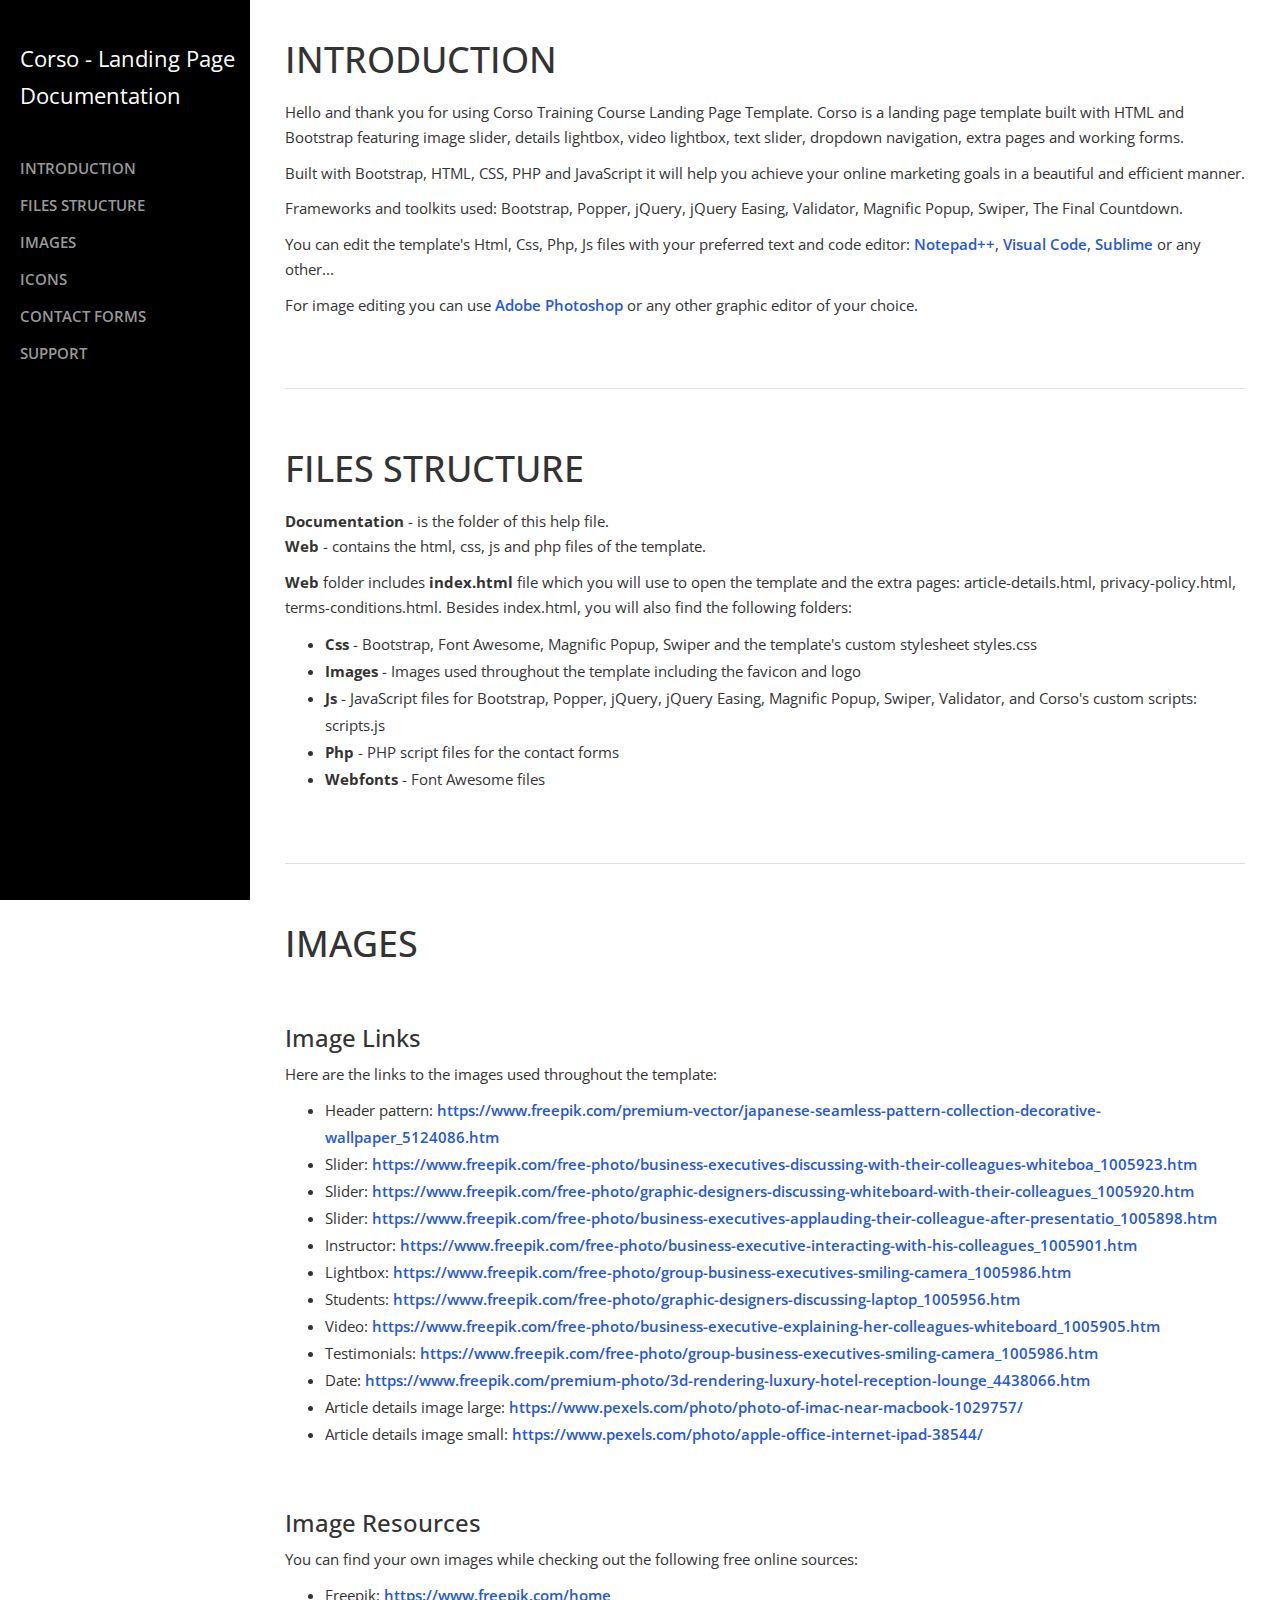
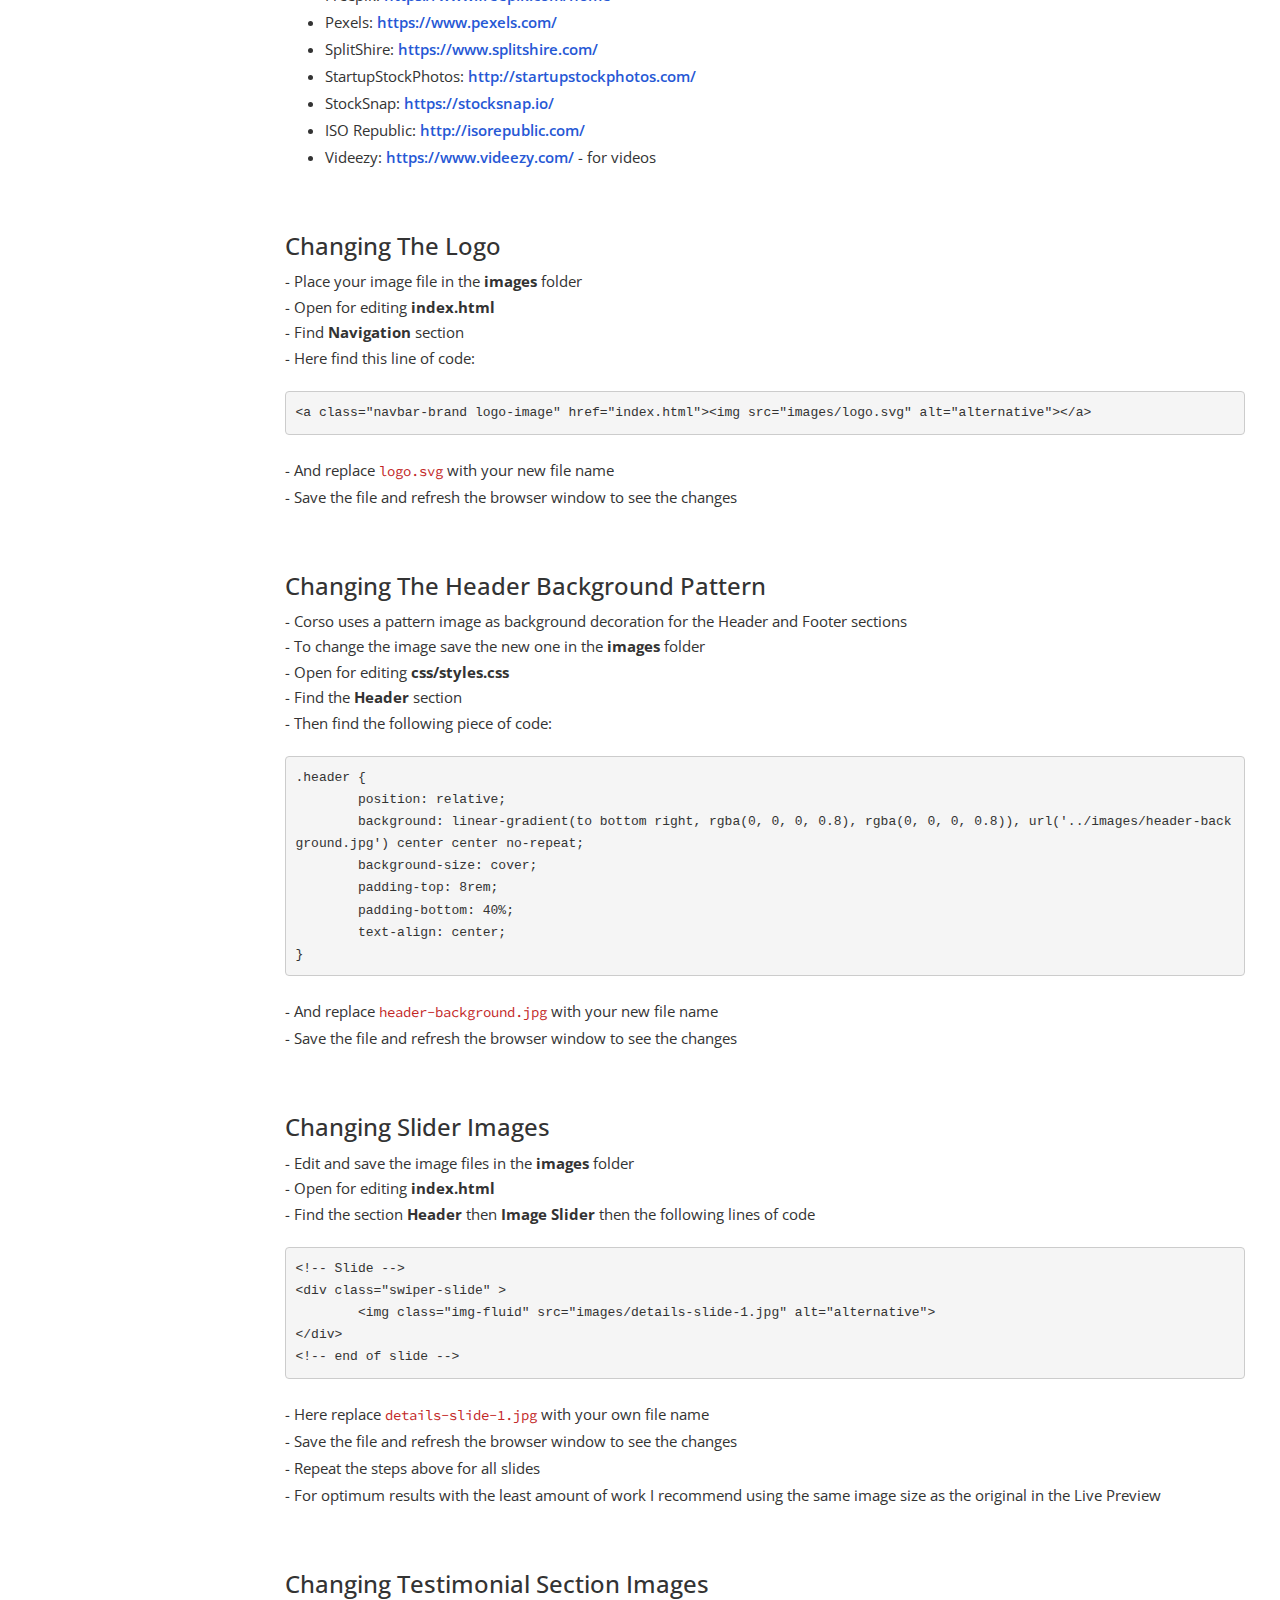
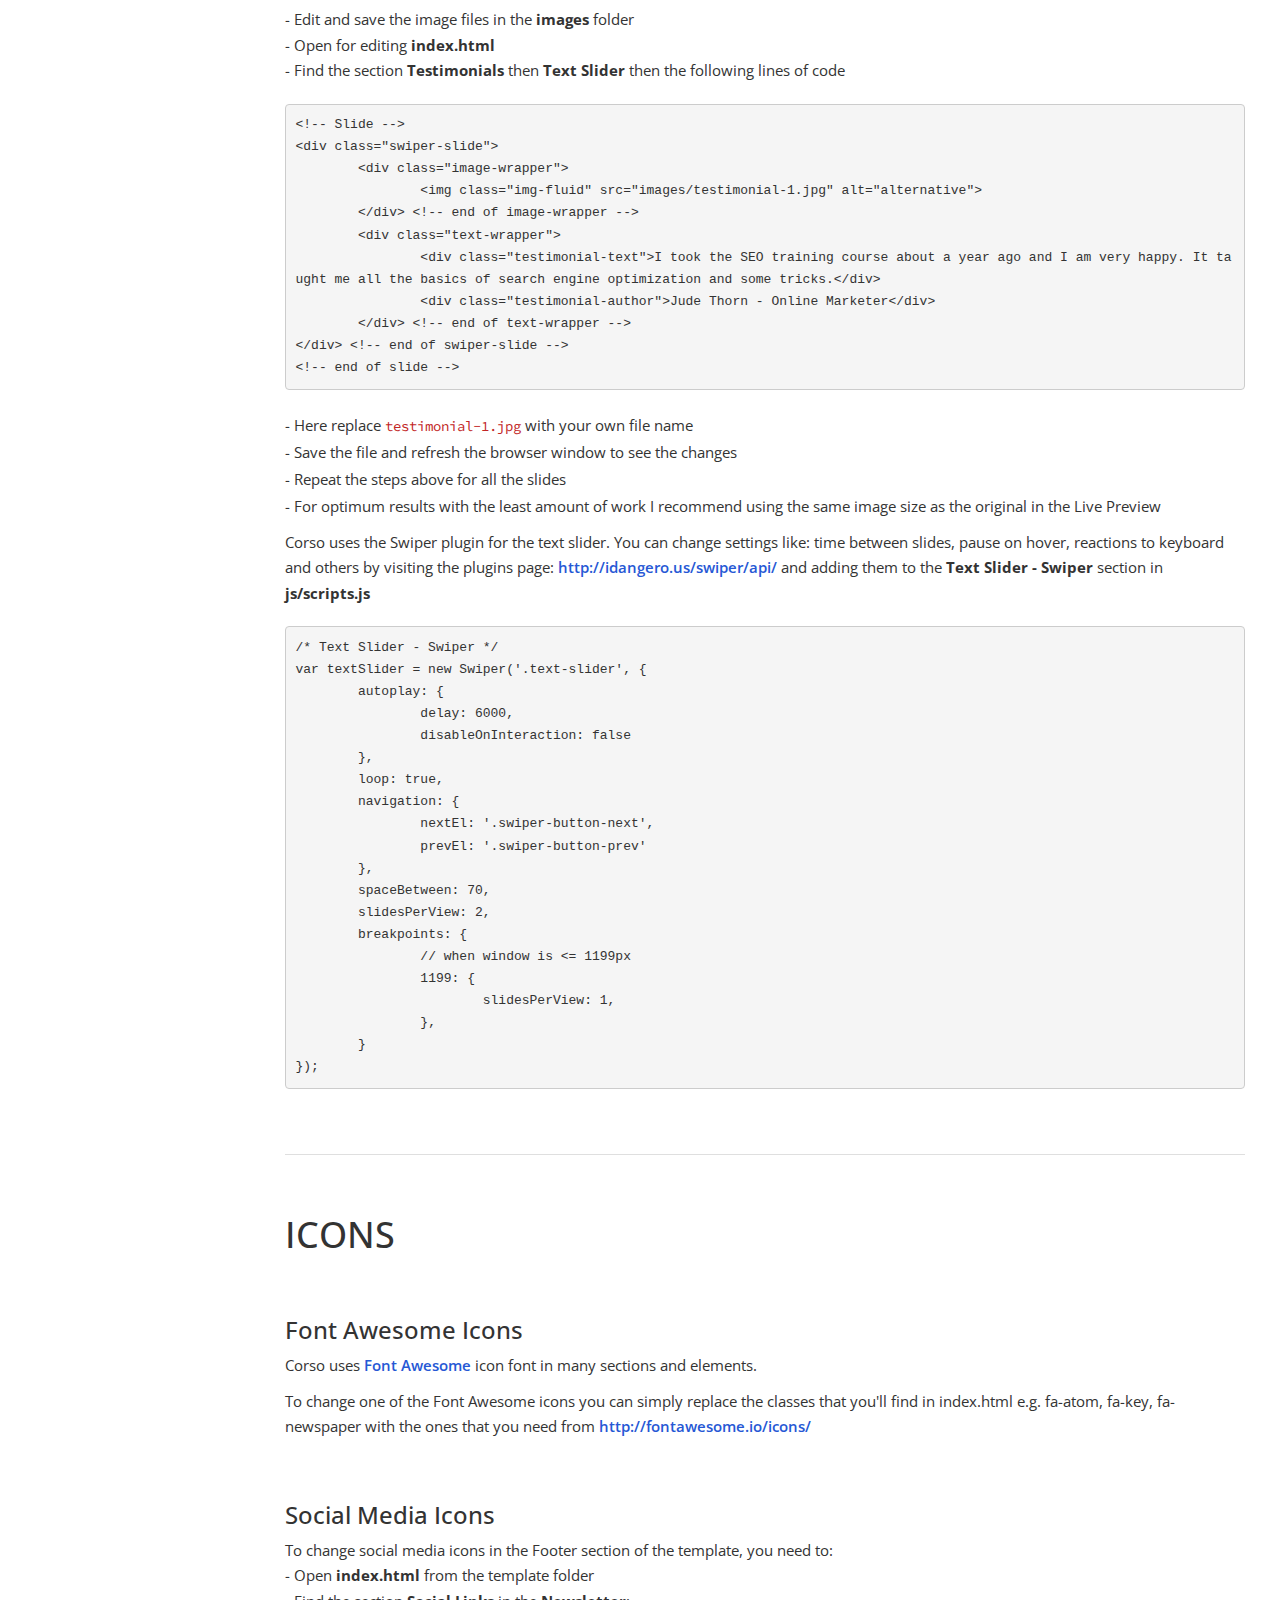
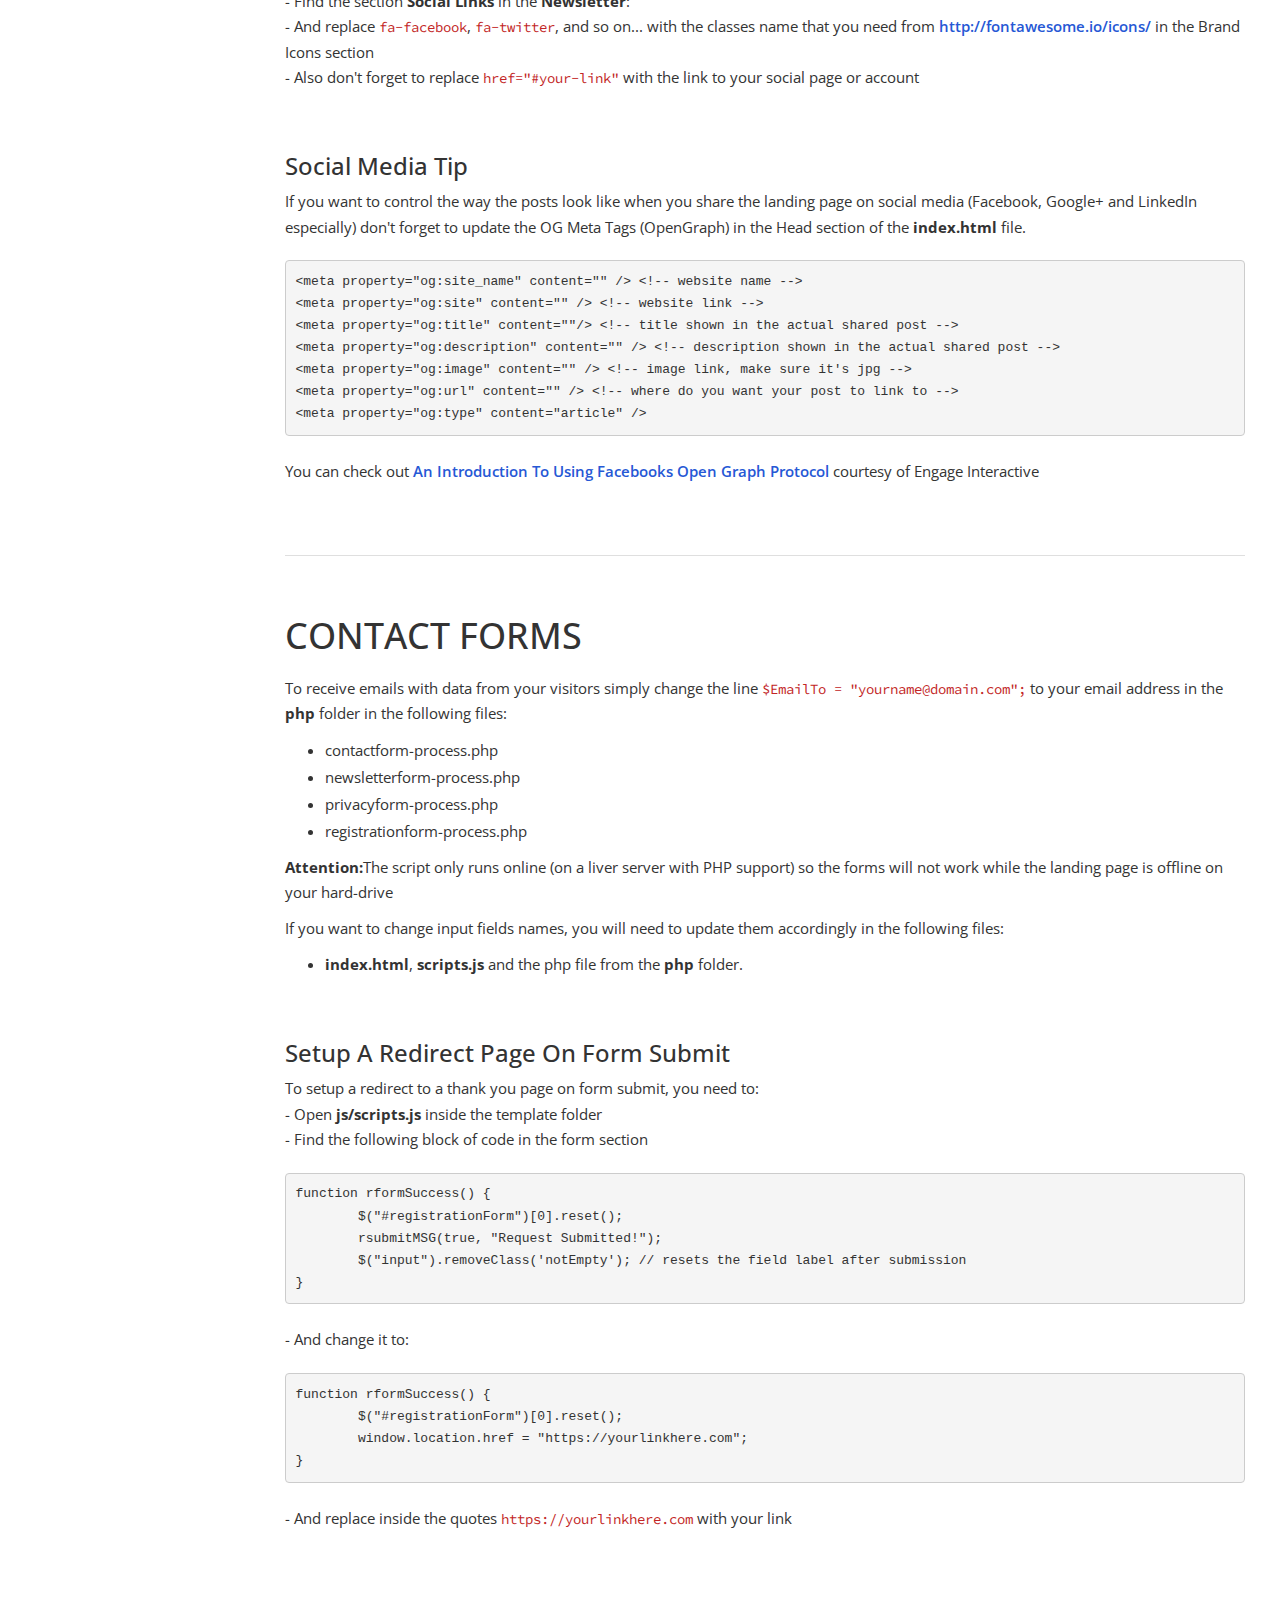
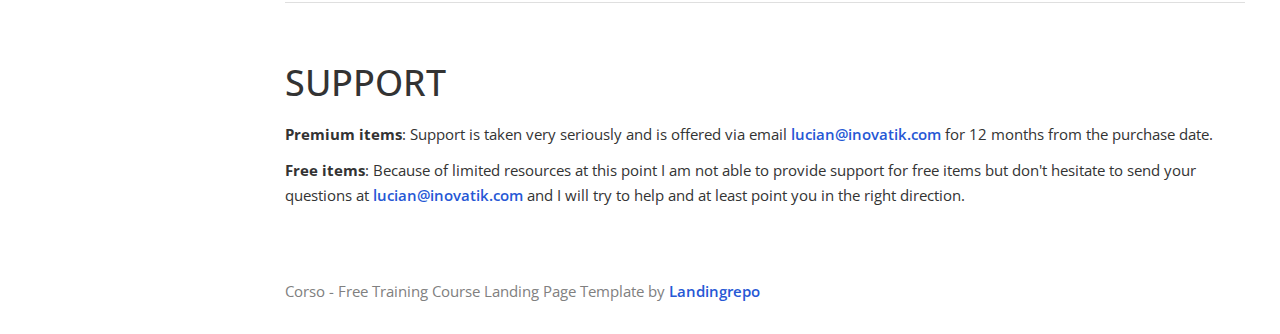
==== documentation/index.html @ 1cf24322 "Archivos Pagina Bootstrap" ====
<!DOCTYPE html>
<html lang="en">
<head>

    <meta charset="utf-8">
    <meta http-equiv="X-UA-Compatible" content="IE=edge">
    <meta name="viewport" content="width=device-width, shrink-to-fit=no, initial-scale=1">
    <meta name="description" content="">
    <meta name="author" content="">
    <title>Documentation - Corso Training Course Landing Page Template</title>

    <!-- Styles -->
	<link href="https://fonts.googleapis.com/css?family=Source+Code+Pro:300,400,600" rel="stylesheet">
	<link href="https://fonts.googleapis.com/css?family=Open+Sans:300,400,600" rel="stylesheet">
    <link href="css/bootstrap.min.css" rel="stylesheet">
    <link href="css/styles.css" rel="stylesheet">

    <!-- HTML5 Shim and Respond.js IE8 support of HTML5 elements and media queries -->
    <!-- WARNING: Respond.js doesn't work if you view the page via file:// -->
    <!--[if lt IE 9]>
        <script src="https://oss.maxcdn.com/libs/html5shiv/3.7.0/html5shiv.js"></script>
        <script src="https://oss.maxcdn.com/libs/respond.js/1.4.2/respond.min.js"></script>
    <![endif]-->

</head>
<body>
    <div id="wrapper">

        <!-- Sidebar -->
        <div id="sidebar-wrapper">
			<p>Corso - Landing Page<br> Documentation</p>
            <ul class="sidebar-nav">
                <li class="sidebar-brand">
                </li>
                <li>
                    <a href="#introduction">INTRODUCTION</a>
                </li>
                <li>
                    <a href="#files">FILES STRUCTURE</a>
				</li>
				<li>
                    <a href="#images">IMAGES</a>
                </li>
                <li>
                    <a href="#icons">ICONS</a>
				</li>
				<li>
                    <a href="#forms">CONTACT FORMS</a>
                </li>
				<li>
                    <a href="#support">SUPPORT</a>
                </li>
            </ul>
        </div>
        <!-- end of sidebar wrapper -->


        <!-- Page Content -->
        <div id="page-content-wrapper">
            <div class="container-fluid">
                <div class="row">
                    <div id="introduction" class="col-lg-12">
                        <h1>INTRODUCTION</h1>
                        <p>Hello and thank you for using Corso Training Course Landing Page Template. Corso is a landing page template built with HTML and Bootstrap featuring image slider, details lightbox, video lightbox, text slider, dropdown navigation, extra pages and working forms.</p>
						<p>Built with Bootstrap, HTML, CSS, PHP and JavaScript it will help you achieve your online marketing goals in a beautiful and efficient manner.</p>
						<p>Frameworks and toolkits used: Bootstrap, Popper, jQuery, jQuery Easing, Validator, Magnific Popup, Swiper, The Final Countdown.</p>
						<p>You can edit the template's Html, Css, Php, Js files with your preferred text and code editor: <a href="https://notepad-plus-plus.org/">Notepad++</a>, <a href="https://code.visualstudio.com/">Visual Code</a>, <a href="https://www.sublimetext.com/">Sublime</a> or any other...</p>
						<p>For image editing you can use <a href="http://www.adobe.com/products/photoshop.html">Adobe Photoshop</a> or any other graphic editor of your choice.</p>
					</div> <!-- end of introduction -->
					
					
					<div class="col-lg-12"><hr></div> <!-- gray separator line -->
					
					
					<div id="files" class="col-lg-12">
                        <h1>FILES STRUCTURE</h1>
						<p>
							<b>Documentation</b> - is the folder of this help file.
							<br><b>Web</b> - contains the html, css, js and php files of the template.
						</p>
						<p><b>Web</b> folder includes <b>index.html</b> file which you will use to open the template and the extra pages: article-details.html, privacy-policy.html, terms-conditions.html. Besides index.html, you will also find the following folders:
							<ul>
								<li><b>Css</b> - Bootstrap, Font Awesome, Magnific Popup, Swiper and the template's custom stylesheet styles.css</li>
								<li><b>Images</b> - Images used throughout the template including the favicon and logo</li>
								<li><b>Js</b> - JavaScript files for Bootstrap, Popper, jQuery, jQuery Easing, Magnific Popup, Swiper, Validator, and Corso's custom scripts: scripts.js</li>
								<li><b>Php</b> - PHP script files for the contact forms</li>
								<li><b>Webfonts</b> - Font Awesome files</li>
							</ul>
						</p>
					</div> <!-- end of files structure -->


					<div class="col-lg-12"><hr></div> <!-- gray separator line -->


					<div id="images" class="col-lg-12">
						<h1>IMAGES</h1>
						<h3>Image Links</h3>
						<p>Here are the links to the images used throughout the template:
							<ul>
								<li>Header pattern: <a href="https://www.freepik.com/premium-vector/japanese-seamless-pattern-collection-decorative-wallpaper_5124086.htm">https://www.freepik.com/premium-vector/japanese-seamless-pattern-collection-decorative-wallpaper_5124086.htm</a></li>
								<li>Slider: <a href="https://www.freepik.com/free-photo/business-executives-discussing-with-their-colleagues-whiteboa_1005923.htm">https://www.freepik.com/free-photo/business-executives-discussing-with-their-colleagues-whiteboa_1005923.htm</a></li>
								<li>Slider: <a href="https://www.freepik.com/free-photo/graphic-designers-discussing-whiteboard-with-their-colleagues_1005920.htm">https://www.freepik.com/free-photo/graphic-designers-discussing-whiteboard-with-their-colleagues_1005920.htm</a></li>
								<li>Slider: <a href="https://www.freepik.com/free-photo/business-executives-applauding-their-colleague-after-presentatio_1005898.htm">https://www.freepik.com/free-photo/business-executives-applauding-their-colleague-after-presentatio_1005898.htm</a></li>
								<li>Instructor: <a href="https://www.freepik.com/free-photo/business-executive-interacting-with-his-colleagues_1005901.htm">https://www.freepik.com/free-photo/business-executive-interacting-with-his-colleagues_1005901.htm</a></li>
								<li>Lightbox: <a href="https://www.freepik.com/free-photo/group-business-executives-smiling-camera_1005986.htm">https://www.freepik.com/free-photo/group-business-executives-smiling-camera_1005986.htm</a></li>
								<li>Students: <a href="https://www.freepik.com/free-photo/graphic-designers-discussing-laptop_1005956.htm">https://www.freepik.com/free-photo/graphic-designers-discussing-laptop_1005956.htm</a></li>
								<li>Video: <a href="https://www.freepik.com/free-photo/business-executive-explaining-her-colleagues-whiteboard_1005905.htm">https://www.freepik.com/free-photo/business-executive-explaining-her-colleagues-whiteboard_1005905.htm</a></li>
								<li>Testimonials: <a href="https://www.freepik.com/free-photo/group-business-executives-smiling-camera_1005986.htm">https://www.freepik.com/free-photo/group-business-executives-smiling-camera_1005986.htm</a></li>
								<li>Date: <a href="https://www.freepik.com/premium-photo/3d-rendering-luxury-hotel-reception-lounge_4438066.htm">https://www.freepik.com/premium-photo/3d-rendering-luxury-hotel-reception-lounge_4438066.htm</a></li>
								<li>Article details image large: <a href="https://www.pexels.com/photo/photo-of-imac-near-macbook-1029757/">https://www.pexels.com/photo/photo-of-imac-near-macbook-1029757/</a></li>
								<li>Article details image small: <a href="https://www.pexels.com/photo/apple-office-internet-ipad-38544/">https://www.pexels.com/photo/apple-office-internet-ipad-38544/</a></li>
							</ul>
						</p>
						
						<h3>Image Resources</h3>
						<p>You can find your own images while checking out the following free online sources:
							<ul>
								<li>Freepik: <a href="https://www.pexels.com/">https://www.freepik.com/home</a></li>
								<li>Pexels: <a href="https://www.pexels.com/">https://www.pexels.com/</a></li>
								<li>SplitShire: <a href="https://www.splitshire.com/">https://www.splitshire.com/</a></li>
								<li>StartupStockPhotos: <a href="http://startupstockphotos.com/">http://startupstockphotos.com/</a></li>
								<li>StockSnap: <a href="https://stocksnap.io/">https://stocksnap.io/</a></li>
								<li>ISO Republic: <a href="http://isorepublic.com/">http://isorepublic.com/</a></li>
								<li>Videezy: <a href="https://www.videezy.com/">https://www.videezy.com/</a> - for videos</li>
							</ul>
						</p>

						<h3>Changing The Logo</h3>
						<p>
							- Place your image file in the <b>images</b> folder
							<br>- Open for editing <b>index.html</b>
							<br>- Find <b>Navigation</b> section
							<br>- Here find this line of code:
<pre class="code-format">
&lt;a class=&quot;navbar-brand logo-image&quot; href=&quot;index.html&quot;&gt;&lt;img src=&quot;images/logo.svg&quot; alt=&quot;alternative&quot;&gt;&lt;/a&gt; 
</pre>							
							<br>- And replace <span class="code">logo.svg</span> with your new file name
							<br>- Save the file and refresh the browser window to see the changes
						</p>
						
						<h3>Changing The Header Background Pattern</h3>
						<p>
							- Corso uses a pattern image as background decoration for the Header and Footer sections
							<br>- To change the image save the new one in the <b>images</b> folder
							<br>- Open for editing <b>css/styles.css</b>
							<br>- Find the <b>Header</b> section
							<br>- Then find the following piece of code:
<pre class="code-format">
.header {
	position: relative;
	background: linear-gradient(to bottom right, rgba(0, 0, 0, 0.8), rgba(0, 0, 0, 0.8)), url('../images/header-background.jpg') center center no-repeat;
	background-size: cover;
	padding-top: 8rem;
	padding-bottom: 40%;
	text-align: center;
}
</pre>						
							<br>- And replace <span class="code">header-background.jpg</span> with your new file name
							<br>- Save the file and refresh the browser window to see the changes
						</p>

						<h3>Changing Slider Images</h3>
						<p>
							- Edit and save the image files in the <b>images</b> folder
							<br>- Open for editing <b>index.html</b>
							<br>- Find the section <b>Header</b> then <b>Image Slider</b> then the following lines of code
<pre class="code-format">
&lt;!-- Slide --&gt;
&lt;div class=&quot;swiper-slide&quot; &gt;
	&lt;img class=&quot;img-fluid&quot; src=&quot;images/details-slide-1.jpg&quot; alt=&quot;alternative&quot;&gt;
&lt;/div&gt;
&lt;!-- end of slide --&gt;
</pre>							
							<br>- Here replace <span class="code">details-slide-1.jpg</span> with your own file name
							<br>- Save the file and refresh the browser window to see the changes
							<br>- Repeat the steps above for all slides
							<br>- For optimum results with the least amount of work I recommend using the same image size as the original in the Live Preview
						</p>

						<h3>Changing Testimonial Section Images</h3>
						<p>
							- Edit and save the image files in the <b>images</b> folder
							<br>- Open for editing <b>index.html</b>
							<br>- Find the section <b>Testimonials</b> then <b>Text Slider</b> then the following lines of code
<pre class="code-format">
&lt;!-- Slide --&gt;
&lt;div class=&quot;swiper-slide&quot;&gt;
	&lt;div class=&quot;image-wrapper&quot;&gt;
		&lt;img class=&quot;img-fluid&quot; src=&quot;images/testimonial-1.jpg&quot; alt=&quot;alternative&quot;&gt;
	&lt;/div&gt; &lt;!-- end of image-wrapper --&gt;
	&lt;div class=&quot;text-wrapper&quot;&gt;
		&lt;div class=&quot;testimonial-text&quot;&gt;I took the SEO training course about a year ago and I am very happy. It taught me all the basics of search engine optimization and some tricks.&lt;/div&gt;
		&lt;div class=&quot;testimonial-author&quot;&gt;Jude Thorn - Online Marketer&lt;/div&gt;
	&lt;/div&gt; &lt;!-- end of text-wrapper --&gt;
&lt;/div&gt; &lt;!-- end of swiper-slide --&gt;
&lt;!-- end of slide --&gt;
</pre>							
							<br>- Here replace <span class="code">testimonial-1.jpg</span> with your own file name
							<br>- Save the file and refresh the browser window to see the changes
							<br>- Repeat the steps above for all the slides
							<br>- For optimum results with the least amount of work I recommend using the same image size as the original in the Live Preview
						</p>
						<p>
							Corso uses the Swiper plugin for the text slider. You can change settings like: time between slides, pause on hover, reactions to keyboard and others by visiting the plugins page: <a href="http://idangero.us/swiper/api/">http://idangero.us/swiper/api/</a> and adding them to the <b>Text Slider - Swiper</b> section in <b>js/scripts.js</b>
<pre class="code-format">
/* Text Slider - Swiper */
var textSlider = new Swiper('.text-slider', {
	autoplay: {
		delay: 6000,
		disableOnInteraction: false
	},
	loop: true,
	navigation: {
		nextEl: '.swiper-button-next',
		prevEl: '.swiper-button-prev'
	},
	spaceBetween: 70,
	slidesPerView: 2,
	breakpoints: {
		// when window is <= 1199px
		1199: {
			slidesPerView: 1,
		},
	}
});
</pre>
						</p>
					</div> <!-- end of images -->


					<div class="col-lg-12"><hr></div> <!-- gray separator line -->
					
					
					<div id="icons" class="col-lg-12">
                        <h1>ICONS</h1>
						<h3>Font Awesome Icons</h3>
						<p>Corso uses <a href="http://fontawesome.io/">Font Awesome</a> icon font in many sections and elements.
						<p>To change one of the Font Awesome icons you can simply replace the classes that you'll find in index.html e.g. fa-atom, fa-key, fa-newspaper with the ones that you need from <a href="http://fontawesome.io/icons/">http://fontawesome.io/icons/</a></p>

						<h3>Social Media Icons</h3>
						<p>To change social media icons in the Footer section of the template, you need to: 
							<br>- Open <b>index.html</b> from the template folder
							<br>- Find the section <b>Social Links</b> in the <b>Newsletter</b>:
							<br>- And replace <span class="code">fa-facebook</span>, <span class="code">fa-twitter</span>, and so on... with the classes name that you need from <a href="http://fontawesome.io/icons/">http://fontawesome.io/icons/</a> in the Brand Icons section
							<br>- Also don't forget to replace <span class="code">href="#your-link"</span> with the link to your social page or account
						</p>

						<h3>Social Media Tip</h3>
						<p>If you want to control the way the posts look like when you share the landing page on social media (Facebook, Google+ and LinkedIn especially) don't forget to update the OG Meta Tags (OpenGraph) in the Head section of the <b>index.html</b> file.
<pre class="code-format">
&lt;meta property="og:site_name" content="" /&gt; &lt;!-- website name --&gt;
&lt;meta property="og:site" content="" /&gt; &lt;!-- website link --&gt;
&lt;meta property="og:title" content=""/&gt; &lt;!-- title shown in the actual shared post --&gt;
&lt;meta property="og:description" content="" /&gt; &lt;!-- description shown in the actual shared post --&gt;
&lt;meta property="og:image" content="" /&gt; &lt;!-- image link, make sure it's jpg --&gt;
&lt;meta property="og:url" content="" /&gt; &lt;!-- where do you want your post to link to --&gt;
&lt;meta property="og:type" content="article" /&gt;
</pre>
						<br>You can check out <a href="http://engageinteractive.co.uk/blog/an-introduction-to-using-facebooks-open-graph-protocol">An Introduction To Using Facebooks Open Graph Protocol</a> courtesy of Engage Interactive</p>
                    </div> <!-- end of icons -->
					

					<div class="col-lg-12"><hr></div> <!-- gray separator line -->
					

					<div id="forms" class="col-lg-12">
                        <h1>CONTACT FORMS</h1>
                        <p>To receive emails with data from your visitors simply change the line <span class="code">$EmailTo = "yourname@domain.com";</span> to your email address in the <b>php</b> folder in the following files:</p>
						<ul>
							<li>contactform-process.php</li>
							<li>newsletterform-process.php</li>
							<li>privacyform-process.php</li>
							<li>registrationform-process.php</li>
						</ul>
						<p><b>Attention:</b>The script only runs online (on a liver server with PHP support) so the forms will not work while the landing page is offline on your hard-drive</p>
						<p>If you want to change input fields names, you will need to update them accordingly in the following files:</p>
						<ul>
							<li><b>index.html</b>, <b>scripts.js</b> and the php file from the <b>php</b> folder.</li>
						</ul>

						<h3>Setup A Redirect Page On Form Submit</h3>
						<p>
							To setup a redirect to a thank you page on form submit, you need to: 
							<br>- Open <b>js/scripts.js</b> inside the template folder
							<br>- Find the following block of code in the form section 
<pre class="code-format">
function rformSuccess() {
	$("#registrationForm")[0].reset();
	rsubmitMSG(true, "Request Submitted!");
	$("input").removeClass('notEmpty'); // resets the field label after submission
}
</pre>
							<br>- And change it to:
<pre class="code-format">
function rformSuccess() {
	$("#registrationForm")[0].reset();
	window.location.href = "https://yourlinkhere.com";
}
</pre>
							<br>- And replace inside the quotes <span class="code">https://yourlinkhere.com</span> with your link
						</p>
					</div> <!-- end of contact form and privacy policy form -->
						
					
					<div class="col-lg-12"><hr></div> <!-- gray separator line -->

					
					<div id="support" class="col-lg-12">
						<h1>SUPPORT</h1>
						<p><b>Premium items</b>: Support is taken very seriously and is offered via email <a href="mailto:lucian@inovatik.com">lucian@inovatik.com</a> for 12 months from the purchase date.</p>
						<p><b>Free items</b>: Because of limited resources at this point I am not able to provide support for free items but don't hesitate to send your questions at <a href="mailto:lucian@inovatik.com">lucian@inovatik.com</a> and I will try to help and at least point you in the right direction.</p>
					</div> <!-- end of support -->
										
					<div class="col-lg-12">
						<p class="footer">Corso - Free Training Course Landing Page Template by <a href="https://landingrepo.com">Landingrepo</a></p>
					</div>
                </div>
            </div>
        </div> <!-- end of page content wrapper -->
    </div> <!-- end of wrapper -->
    

    <!-- Scripts Libraries -->
    <script src="js/jquery.js" type="text/javascript"></script>
    <script src="js/bootstrap.min.js" type="text/javascript"></script>

	
	<!-- Custom Scripts -->
    <script>
    <!-- Menu Toggle Script -->
	$("#menu-toggle").click(function(e) {
        e.preventDefault();
        $("#wrapper").toggleClass("toggled");
    });
	
	/* Smooth Scrolling To Anchors  */
		$(function() {
			$('a[href*="#"]:not([data-toggle="tab"])').click(function() {
				if (location.pathname.replace(/^\//,'') == this.pathname.replace(/^\//,'') && location.hostname == this.hostname) {
					var target = $(this.hash);
					target = target.length ? target : $('[name=' + this.hash.slice(1) +']');
					if (target.length) {
						$('html, body').animate({
							scrollTop: target.offset().top
						}, 700);
						return false;
					}
				}
			});
		});
	</script>

</body>
</html>
---- documentation/css/styles.css ----
/**************************/
/*     General Styles     */
/**************************/
body {
	overflow-x: hidden;
	font: 400 15px/1.8em "Open Sans", sans-serif; 
}

p {
	font: 400 15px/1.7em "Open Sans", sans-serif; 
}

h1 {
	margin-bottom: 20px;
}

h3 {
	margin-top: 62px;
}

a {
	color: #2658d5;
	font-weight: 600;
	text-decoration: none;
}
 
a:hover {
	text-decoration: none;
}

hr {
	margin-top: 60px;
	margin-bottom: 40px;
}

pre.code-format {
	max-width: 1000px;
	line-height:1.7em;
	white-space: pre-wrap;       /* Since CSS 2.1 */
    white-space: -moz-pre-wrap;  /* Mozilla, since 1999 */
    white-space: -pre-wrap;      /* Opera 4-6 */
    white-space: -o-pre-wrap;    /* Opera 7 */
    word-wrap: break-word;       /* Internet Explorer 5.5+ */
	margin-top: 20px;
	margin-bottom: -5px;
}



/************************/
/*     Page Content     */
/************************/
#wrapper {
    padding-left: 0;
    -webkit-transition: all 0.5s ease;
    -moz-transition: all 0.5s ease;
    -o-transition: all 0.5s ease;
    transition: all 0.5s ease;
}

#wrapper.toggled {
    padding-left: 250px;
}

#sidebar-wrapper {
    z-index: 1000;
    position: fixed;
    left: 250px;
    width: 0;
    height: 100%;
    margin-left: -250px;
    overflow-y: auto;
    background: #000;
    -webkit-transition: all 0.5s ease;
    -moz-transition: all 0.5s ease;
    -o-transition: all 0.5s ease;
    transition: all 0.5s ease;
}

#sidebar-wrapper p {
	display: block;
	color: #fff;
	font-size: 22px;
	margin-left: 20px;
	margin-top: 40px;
}

#wrapper.toggled #sidebar-wrapper {
    width: 250px;
}

#page-content-wrapper {
    width: 100%;
    position: absolute;
    padding: 15px;
}

#page-content-wrapper .code {
	font: 400 14px/1.6em "Source Code Pro", sans-serif; 
	color: #c22525;
}

#page-content-wrapper hr {
	border-top: 1px solid #dfdfdf; 
}

#wrapper.toggled #page-content-wrapper {
    position: absolute;
    margin-right: -250px;
}

.separator {
	margin-bottom: 15px;
}

.footer {
	margin-top: 60px;
	color: grey;
}


/**************************/
/*     Sidebar Styles     */
/**************************/
.sidebar-nav {
    position: absolute;
    top: 0;
    width: 250px;
    margin: 0;
    padding: 0;
    list-style: none;
}

.sidebar-nav li {
    padding-top: 0.5rem;
    padding-bottom: 0.5rem;
}

.sidebar-nav li a {
    padding-left: 20px;
    line-height: 20px;
}

.sidebar-nav li a {
    display: inline-block;
    text-decoration: none;
    color: #999999;
}

.sidebar-nav li:hover {
    text-decoration: none;
    background: rgba(255,255,255,0.2);
}

.sidebar-nav li:hover a {
    color: #fff;
}

.sidebar-nav li a:active,
.sidebar-nav li a:focus {
	color: #fff;
}

.sidebar-nav > .sidebar-brand {
    font-size: 18px;
    line-height: 22px;
	margin-top: 140px;
	color: #fff;
	text-align: left;
}

.sidebar-nav > .sidebar-brand a {
    color: #999999;
}

.sidebar-nav > .sidebar-brand a:hover {
    color: #fff;
    background: none;
}


/*************************/
/*     Media Queries     */
/*************************/
@media(min-width:768px) {
    #wrapper {
        padding-left: 250px;
    }

    #wrapper.toggled {
        padding-left: 0;
    }

    #sidebar-wrapper {
        width: 250px;
    }

    #wrapper.toggled #sidebar-wrapper {
        width: 0;
    }

    #page-content-wrapper {
        padding: 20px;
        position: relative;
    }

    #wrapper.toggled #page-content-wrapper {
        position: relative;
        margin-right: 0;
    }
}
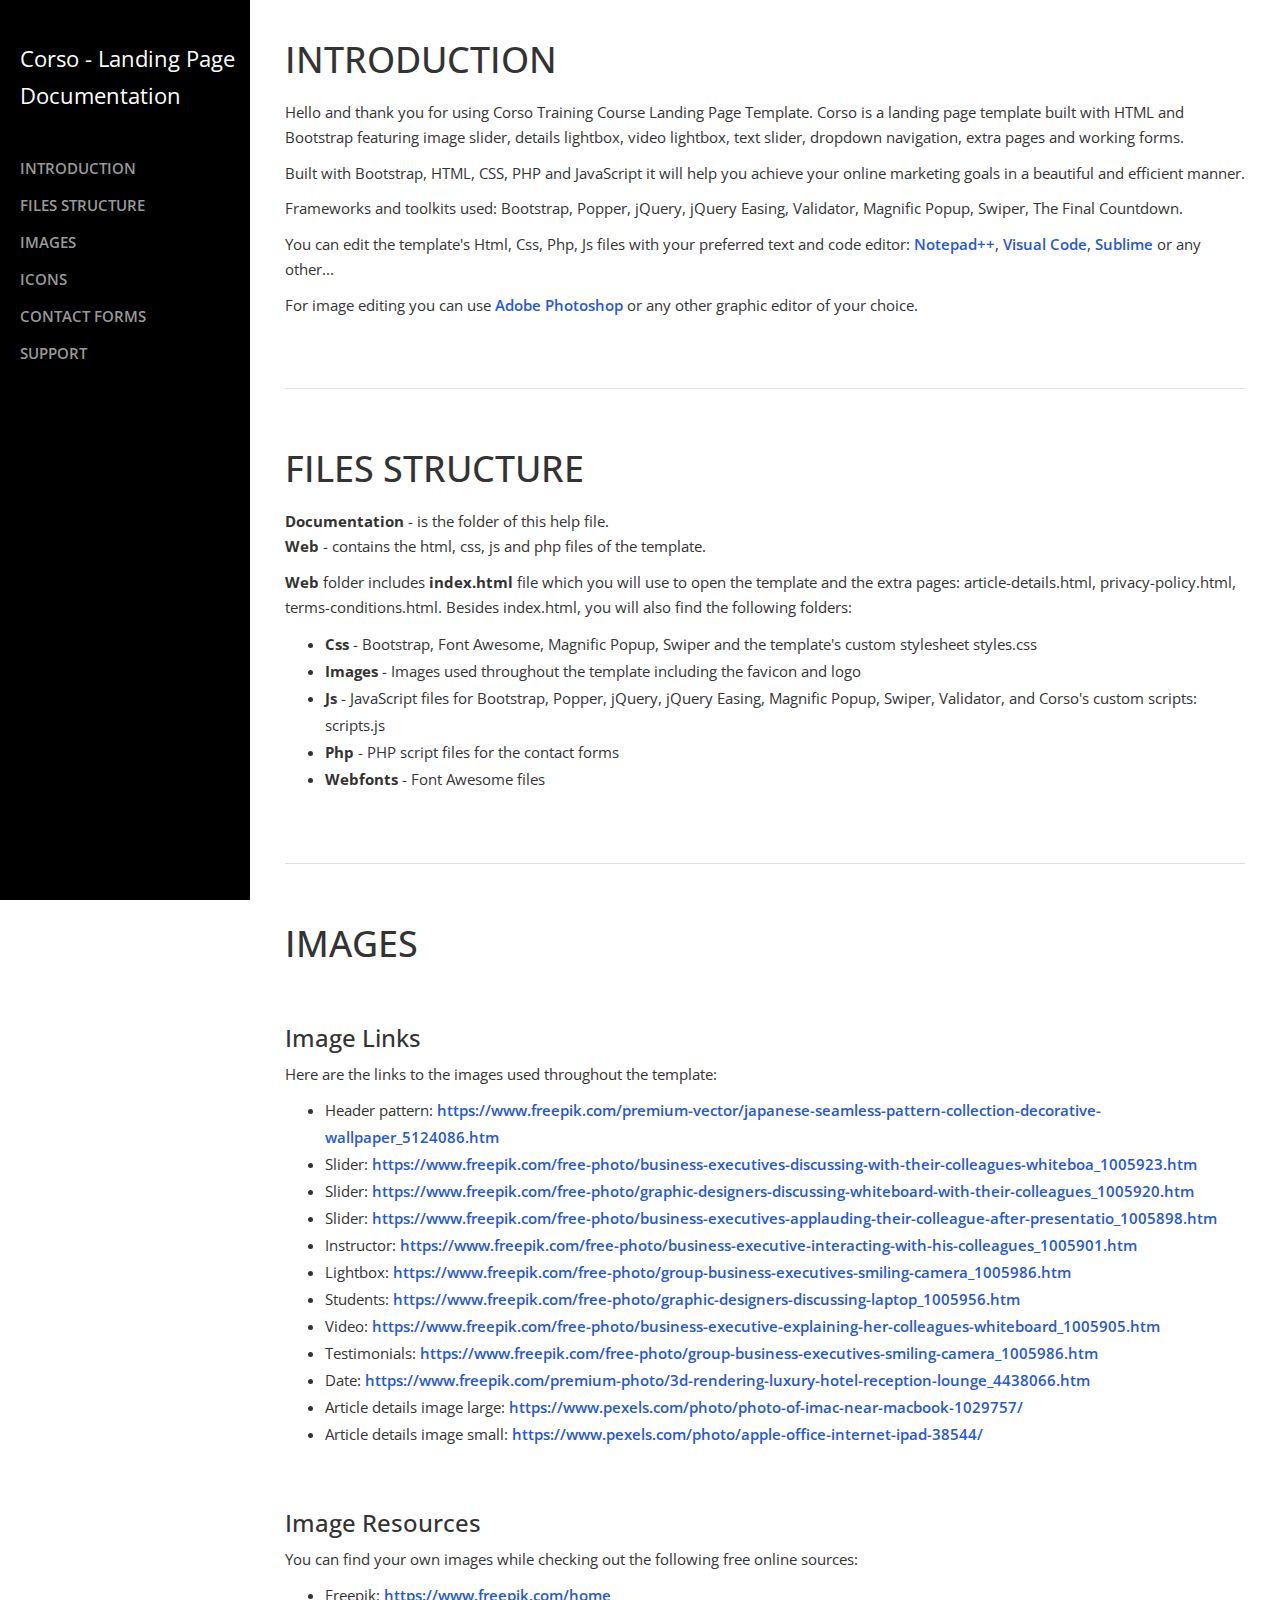
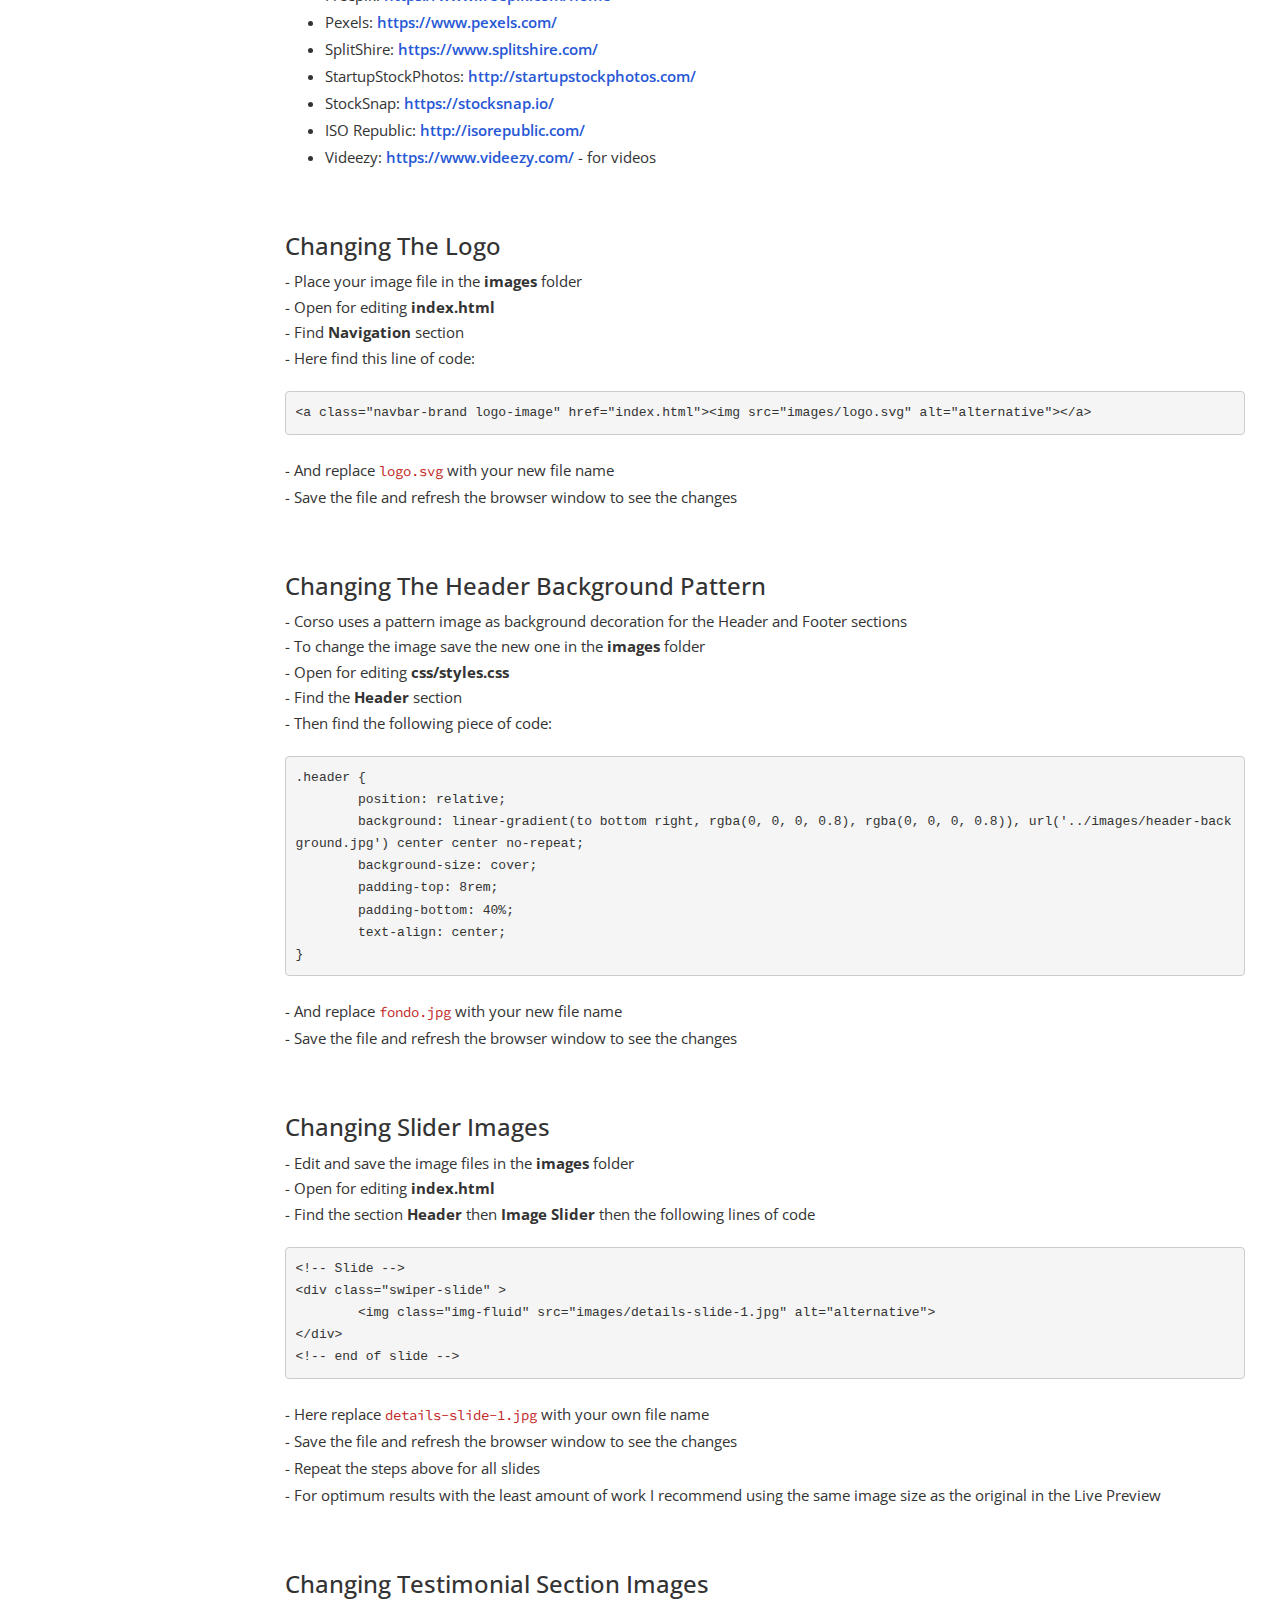
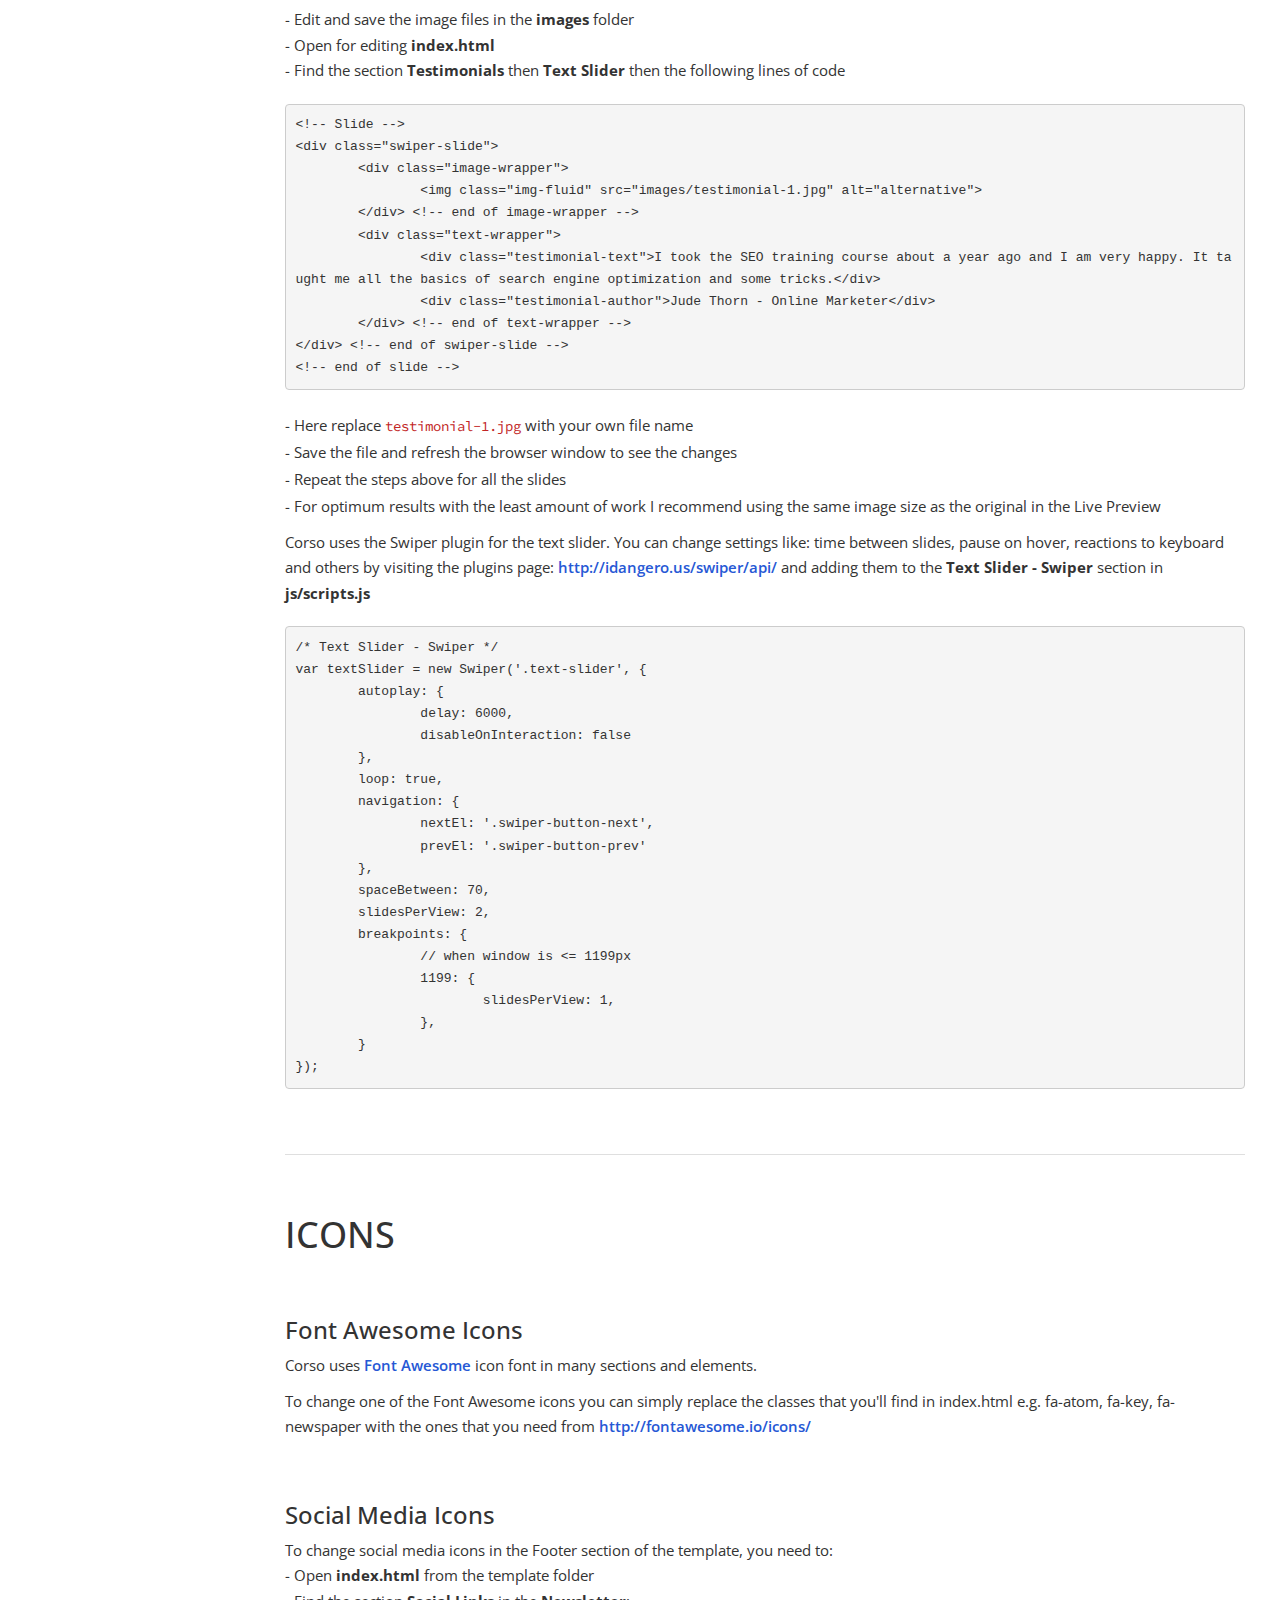
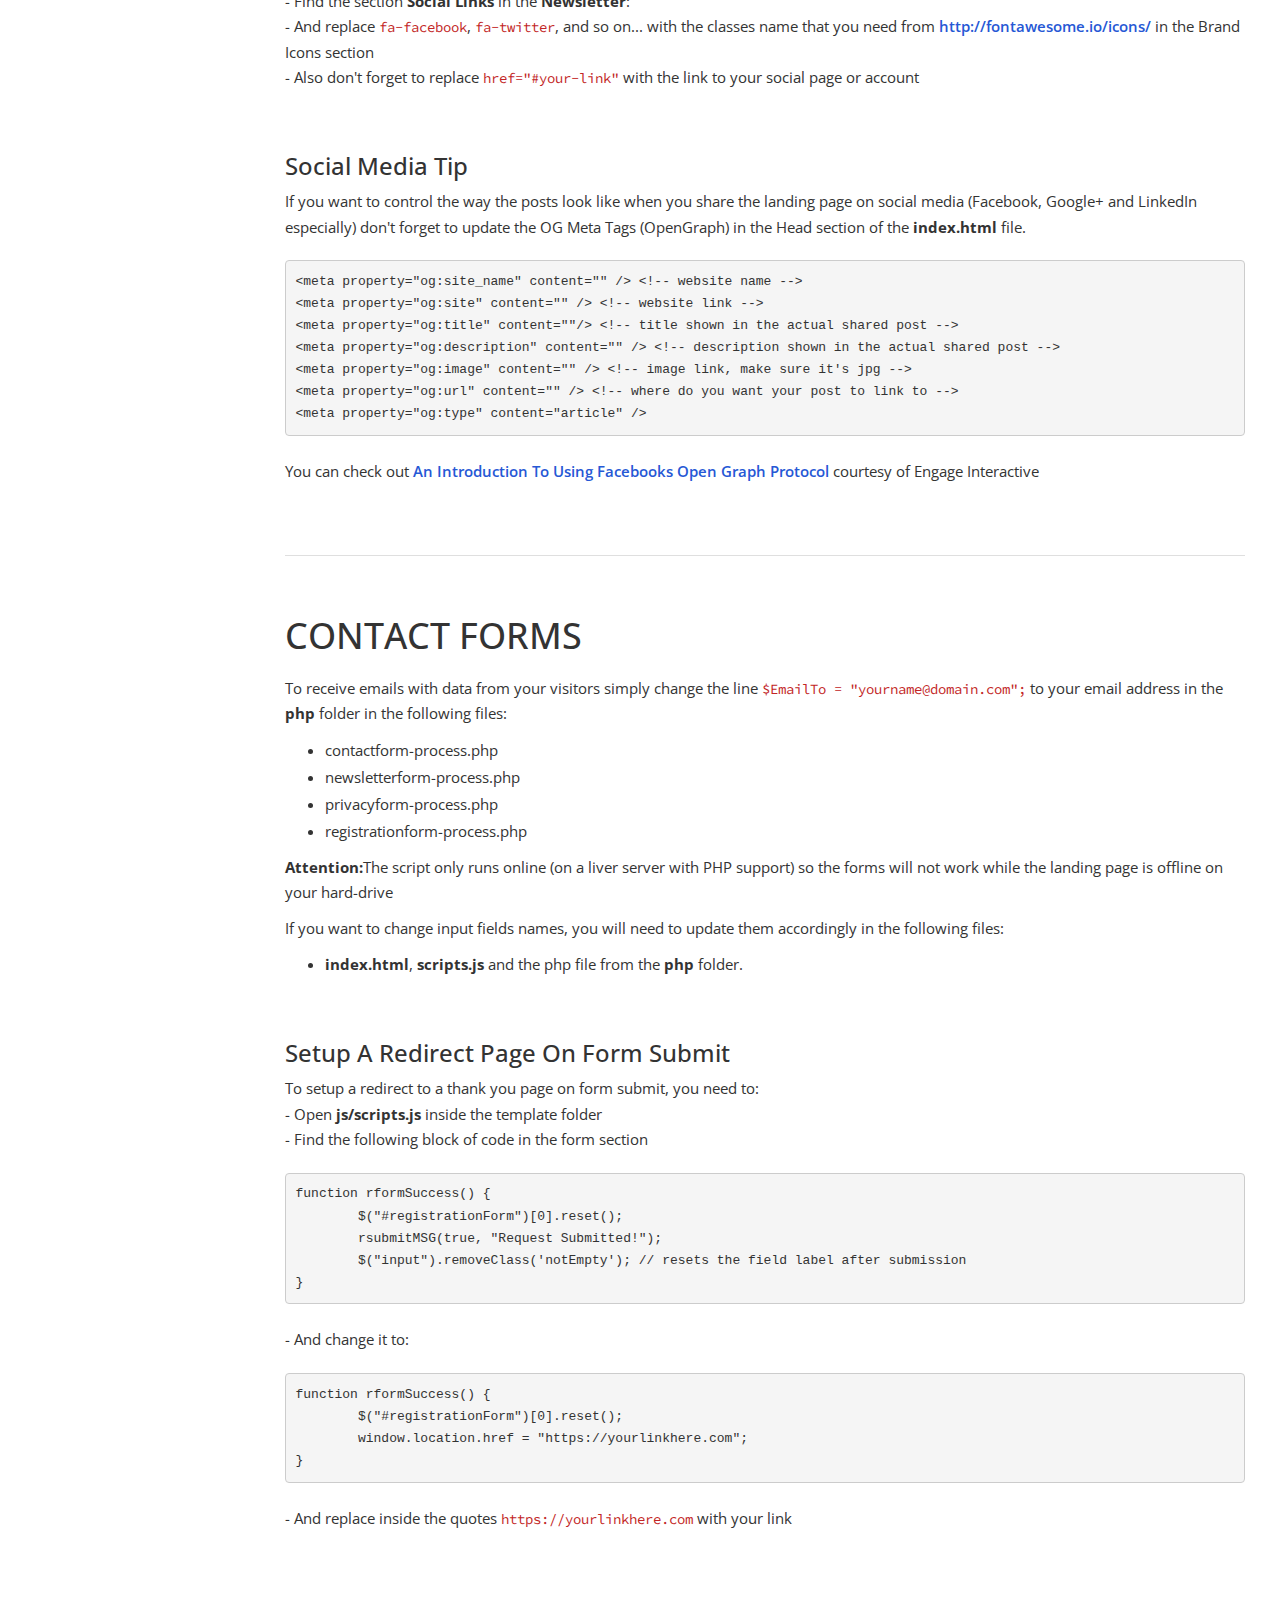
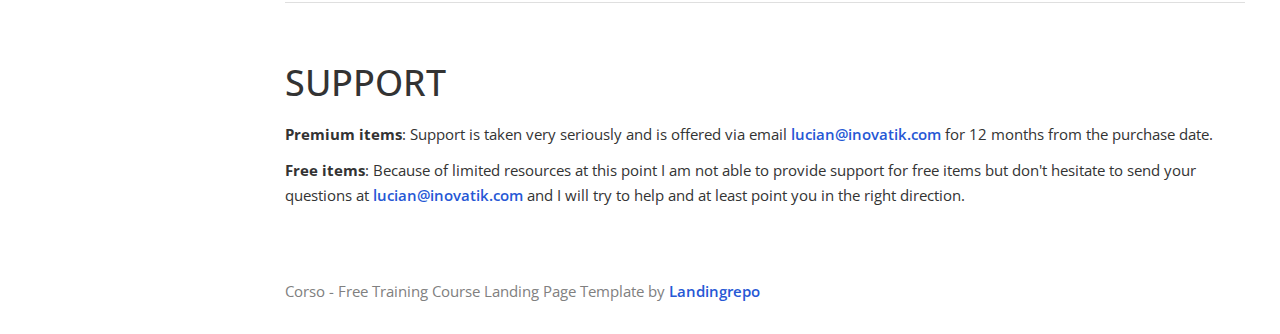
==== commit 3dc4966c: "Update index.html" ====
--- a/documentation/index.html
+++ b/documentation/index.html
@@ -156,7 +156,7 @@
 	text-align: center;
 }
 </pre>						
-							<br>- And replace <span class="code">header-background.jpg</span> with your new file name
+							<br>- And replace <span class="code">fondo.jpg</span> with your new file name
 							<br>- Save the file and refresh the browser window to see the changes
 						</p>
 
